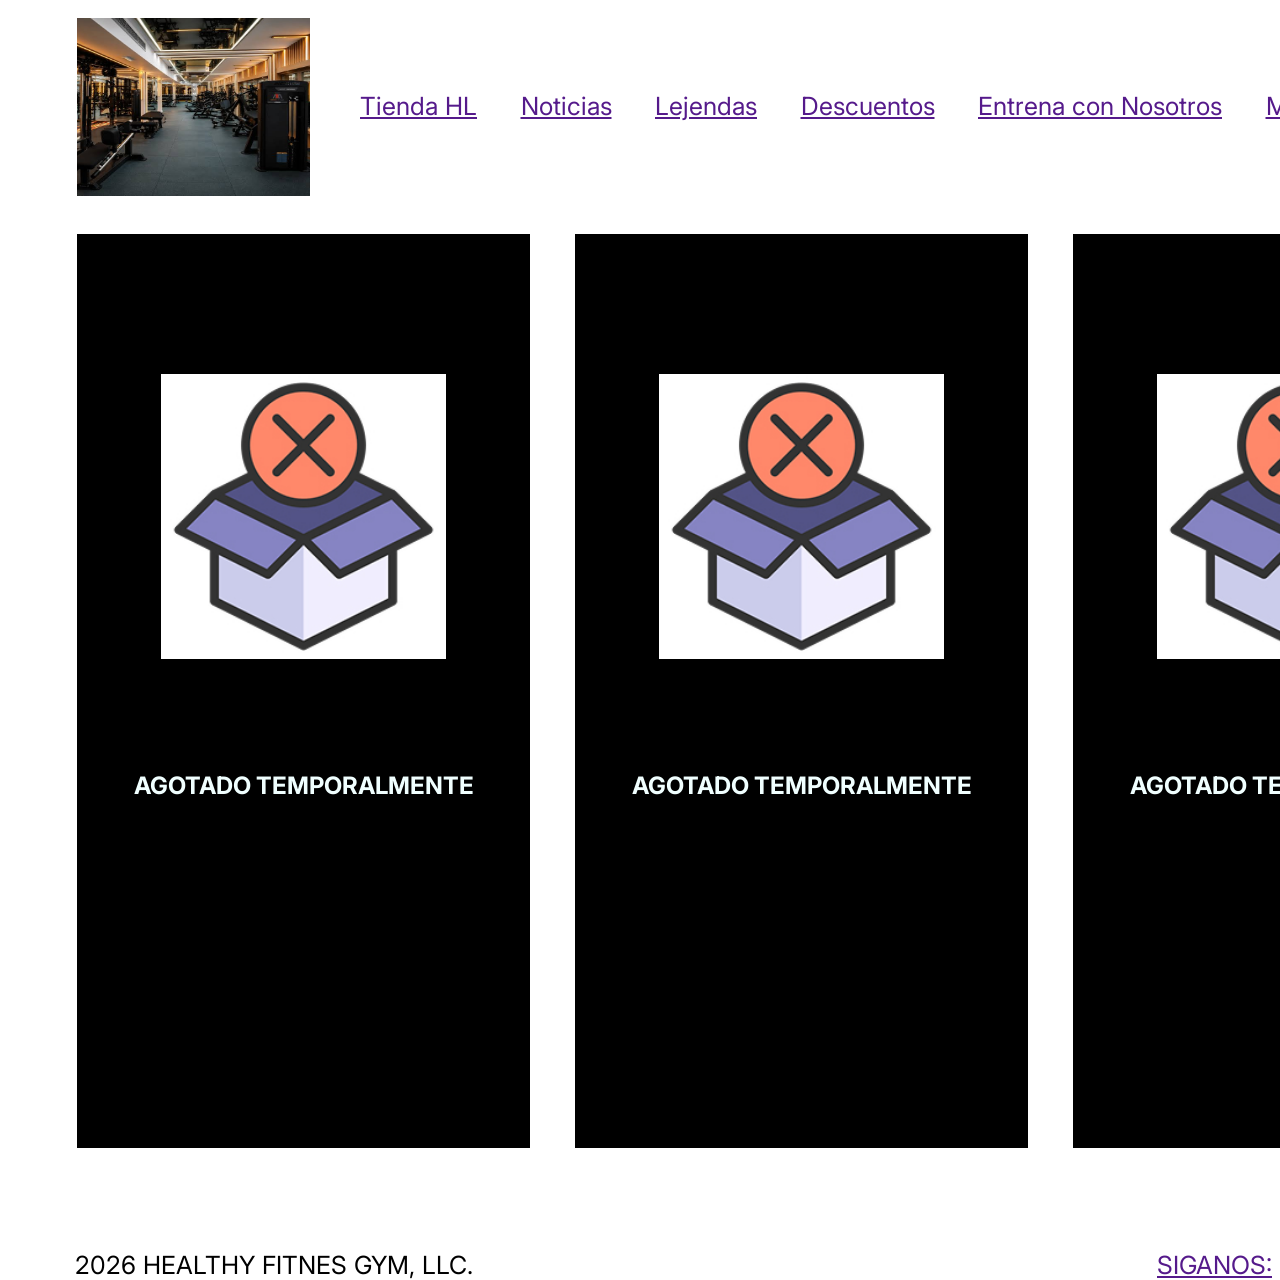
==== pages/Descuentos.html @ 77c1d94b "Avance descuentos y nuevas imagenes para el proyecto" ====
<!DOCTYPE html>
<html lang="es">
<head>
    <meta charset="UTF-8">
    <meta name="viewport" content="width=device-width, initial-scale=1.0">
    <title>Healthy Life GYM</title>
    <link rel="stylesheet" href="../css/Descuentos.css">
    <link rel="preconnect" href="https://fonts.googleapis.com">
    <link rel="preconnect" href="https://fonts.gstatic.com" crossorigin>
    <link href="https://fonts.googleapis.com/css2?family=Inter:wght@900&display=swap" rel="stylesheet">
</head>
<body>
    <div class="contenedor">
        <header class="header">
            <a href="">
                <img src="../assets/img/prin.jpg" alt="Enlace a la pagina principal">
            </a>
        </header>
        <nav class="nav">
            <a href="" class="boton-nav">Tienda HL</a>
            <a href="" class="boton-nav">Noticias</a>
            <a href="" class="boton-nav">Lejendas</a>
            <a href="" class="boton-nav">Descuentos</a>
            <a href="" class="boton-nav">Entrena con Nosotros</a>
            <a href="" class="boton-nav">Membresias</a>
        </nav>
        <main class="main">
            <div class="tarjetas">
                <div class="tarjeta">
                    <img src="../assets/img/nohay.jpg">
                    <h2>AGOTADO TEMPORALMENTE</h2>
                </div>
                <div class="tarjeta">
                    <img src="../assets/img/nohay.jpg">
                    <h2>AGOTADO TEMPORALMENTE</h2>
                </div>
                <div class="tarjeta">
                    <img src="../assets/img/nohay.jpg">
                    <h2>AGOTADO TEMPORALMENTE</h2>
                </div>
            </div>
        </main>
        <footer class="footer">
            <nav>
                <a>2026 HEALTHY FITNES GYM, LLC.</a>
                <a href="" class="boton-nav">SIGANOS:</a>
            </nav>
        </footer>
    </div>
    
</body>
</html>
---- css/Descuentos.css ----
body{
    margin: 0;
    padding: 0;
    font-family: "Inter", sans-serif;
}
.contenedor{
    background-color: white;
    display: grid;
    grid-template-columns: 310px auto auto;
    grid-template-rows: auto auto auto;
    grid-template-areas:
    "header nav nav"
    "main main main"
    "footer footer footer"
    ;
    min-height: 100vh;
}
.header{
    grid-area: header;
    background-color: white;
}
.header img{
    border: 0;
    padding: 0;
    display: block;
    width: 232.5px;
    height: 178px;
    margin-left: 77px;
    margin-top: 17.5px;
}

.footer{
    grid-area: footer;
    background-color: white;
}
.nav{
    grid-area: nav;
    display: flex;
    background-color: white;
    gap: 8px;
}
.boton-nav{
    border: 0;
    padding: 0;
}
.nav a{
    display: block;
    font-size: 25px;
    padding: 0;
    border: 0;
    margin-top: 91px;
    margin-left: 50px;
    margin-right: -14.5px;   
}
.tarjetas{
    display: grid;
    grid-template-columns: 1fr 1fr 1fr;
    gap: 0px;
    padding: 32px;
}
.tarjeta{
    display: flex;
    background-color: black;
    border: 0;
    margin-left: 45px;
    margin-top: 6px;
    width: 453px;
    height: 914px;
    flex-direction: column;
    align-items: center;
    color: azure;
}
.tarjeta img{
    display: block;
    border: 0;
    padding: 0;
    width: 285px;
    height: 285px;
    margin-top: 140px;
}
.tarjeta h2{
    display: block;
    border: 0;
    padding: 0;
    margin-top: 112px;
}
.main{
    grid-area: main;
    background-color: white;
}
.footer nav{
    display: flex;
    gap: 608px;
}
.footer nav a{
    display: block;
    border: 0;
    padding: 0;
    font-size: 25px;
    margin-left: 75px;
    margin-top: 70px;
    margin-right: 1px;
}
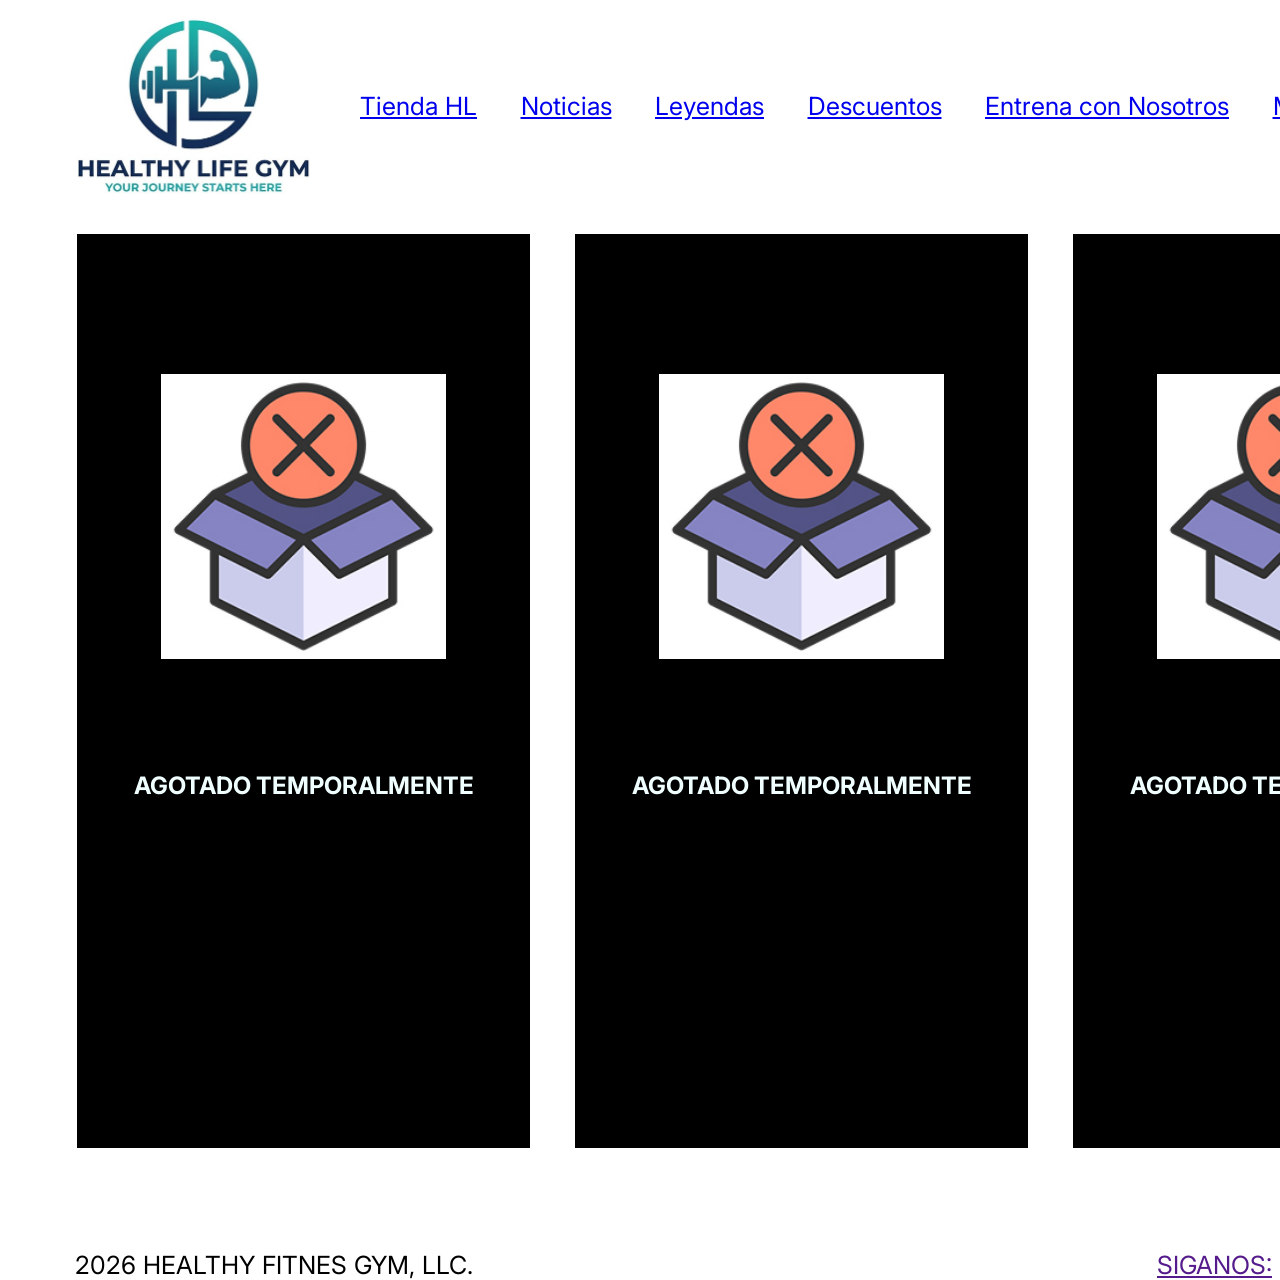
==== commit 73d2d1f3: "Finalizacion" ====
--- a/pages/Descuentos.html
+++ b/pages/Descuentos.html
@@ -12,17 +12,17 @@
 <body>
     <div class="contenedor">
         <header class="header">
-            <a href="">
-                <img src="../assets/img/prin.jpg" alt="Enlace a la pagina principal">
+            <a href="../index.html">
+                <img src="../assets/img/logo.jpg" alt="Enlace a la pagina principal">
             </a>
         </header>
         <nav class="nav">
-            <a href="" class="boton-nav">Tienda HL</a>
-            <a href="" class="boton-nav">Noticias</a>
-            <a href="" class="boton-nav">Lejendas</a>
-            <a href="" class="boton-nav">Descuentos</a>
-            <a href="" class="boton-nav">Entrena con Nosotros</a>
-            <a href="" class="boton-nav">Membresias</a>
+            <a href="../pages/Tienda.html" class="boton-nav">Tienda HL</a>
+            <a href="../pages/Noticias.html" class="boton-nav">Noticias</a>
+            <a href="../pages/Leyendas.html" class="boton-nav">Leyendas</a>
+            <a href="../pages/Descuentos.html" class="boton-nav">Descuentos</a>
+            <a href="../pages/Entrena.html" class="boton-nav">Entrena con Nosotros</a>
+            <a href="../pages/Membresias.html" class="boton-nav">Membresias</a>
         </nav>
         <main class="main">
             <div class="tarjetas">
--- a/css/Descuentos.css
+++ b/css/Descuentos.css
@@ -101,3 +101,61 @@
     margin-top: 70px;
     margin-right: 1px;
 }
+
+@media (max-width: 799px) {
+    .contenedor {
+        grid-template-columns: auto 1fr;
+        grid-template-areas:
+        "header nav"
+        "main main"
+        "footer footer";
+    }
+
+    .header img {
+        width: 250px;
+        height: auto;
+        margin-left: 13px;
+        margin-top: 14px;
+        margin-bottom: 25px;
+        margin-right: 0px;
+        object-fit: contain;
+    }
+    .main{
+        grid-template-rows: 1fr 1fr 1fr;
+        display: grid;
+    }
+    .tarjetas{
+        display: none;
+    }
+    .nav {
+        display: grid;
+        grid-template-columns: repeat(2, auto);
+        align-content: start;
+        gap: 10px 18px;
+        padding: 16px 16px 12px 10px;
+    }
+
+    .nav a {
+        font-size: 14px;
+        margin: 0;
+        text-align: right;
+    }
+
+    .nav a.nav-abajo {
+        grid-column: 1 / -1;
+        justify-self: center;
+    }
+
+    .footer nav {
+        gap: 16px;
+        justify-content: space-between;
+        padding: 0 16px 20px 16px;
+    }
+
+    .footer nav a {
+        font-size: 24px;
+        margin-left: -15px;
+        margin-top: 27px;
+        margin-right: 25px;
+    }
+}
